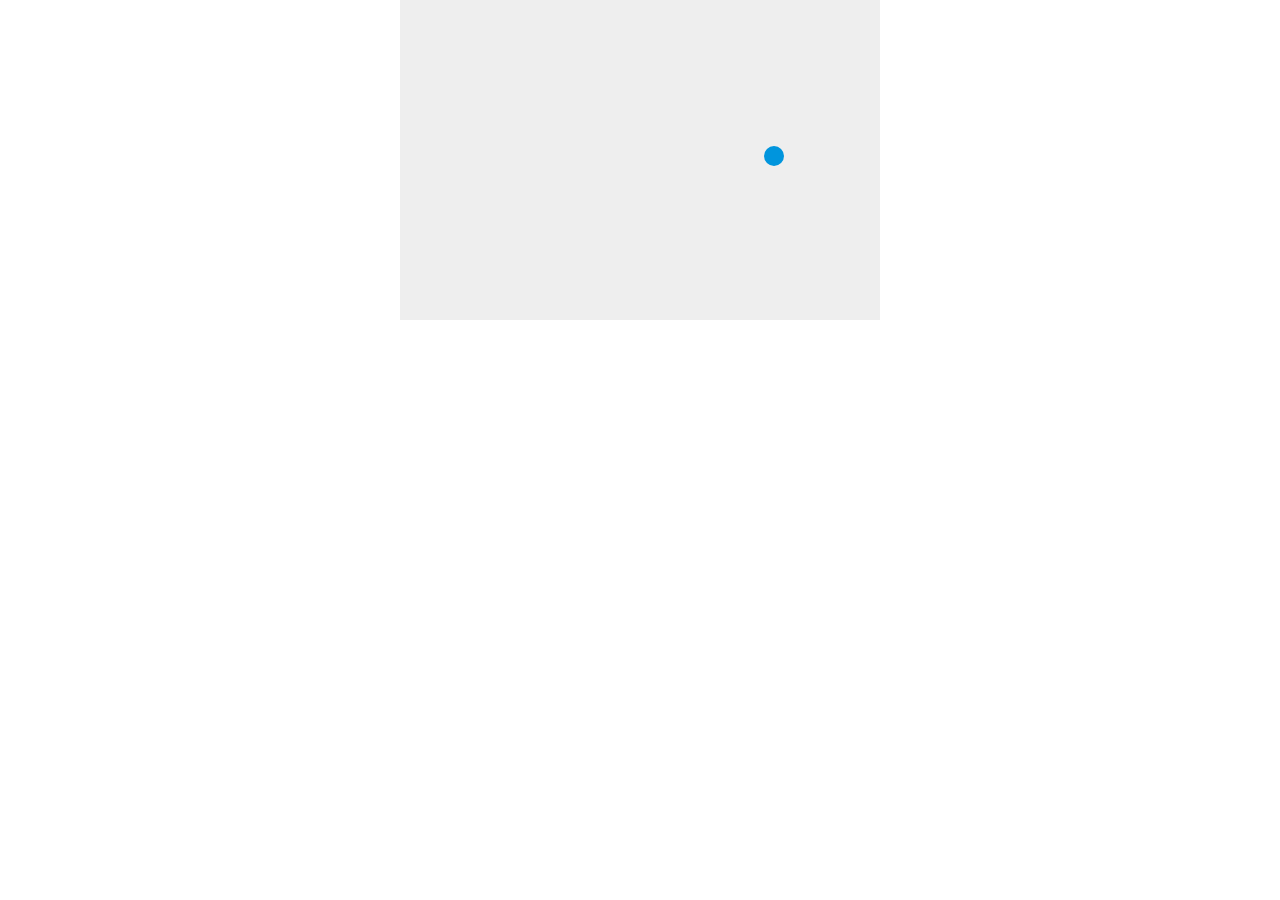
==== casse_brique/index.html @ 12bb4012 "'casse_brique'" ====
<!DOCTYPE html>
<html>
    <head>
        <meta charset="utf-8"/>
        <title>C MOA KI ES FAI</title>
        <style>
            *{padding : 0; margin:0;}
            canvas{ background: #eee; display: block; margin: 0 auto;}           
        </style>
    </head>
    <body>
         <canvas id="myCanvas" width="480" height="320"></canvas>
        <script>
                    var canvas = document.getElementById("myCanvas");
                    var ctx = canvas.getContext("2d");
                    var ballRadius = 10;
                    var x = canvas.width/2;
                    var y = canvas.height-30;
                    var dx = 2;
                    var dy = -2;

                    function drawBall() {
                        ctx.beginPath();
                        ctx.arc(x, y, ballRadius, 0, Math.PI*2);
                        ctx.fillStyle = "#0095DD";
                        ctx.fill();
                        ctx.closePath();
                    }
                    function draw() {
                        ctx.clearRect(0, 0, canvas.width, canvas.height);
                        drawBall();
                        if(x + dx > canvas.width-ballRadius || x + dx < ballRadius) {
                        dx = -dx;
                         }
                        if(y + dy > canvas.height-ballRadius || y + dy < ballRadius) {
                            dy = -dy;
                        }
                        x += dx;
                        y += dy;
                        }
                    
                            

             setInterval(draw, 10);

             
        </script>
     </body>
</html>
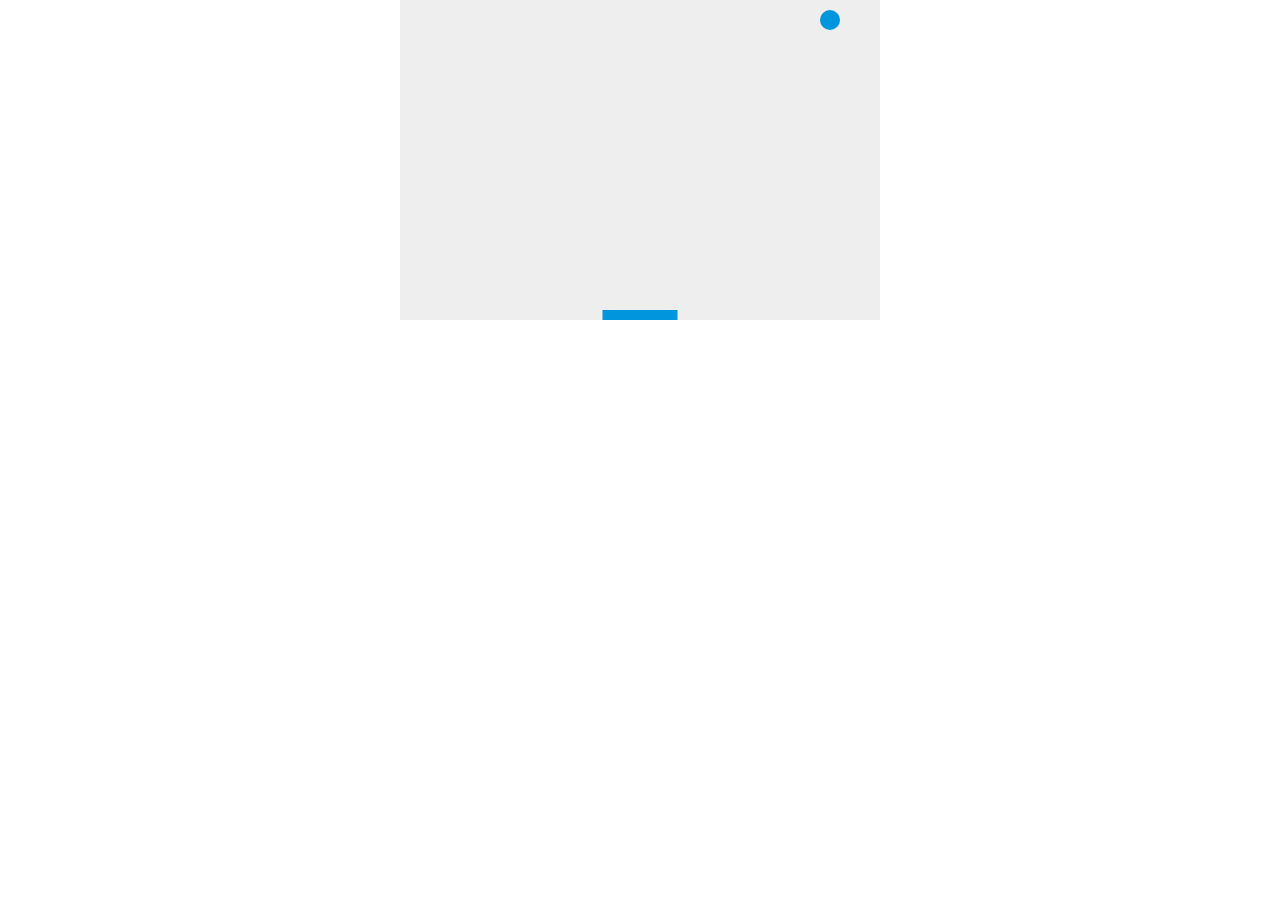
==== commit 353c684c: "amelioration cass brique" ====
--- a/casse_brique/index.html
+++ b/casse_brique/index.html
@@ -11,35 +11,89 @@
     <body>
          <canvas id="myCanvas" width="480" height="320"></canvas>
         <script>
-                    var canvas = document.getElementById("myCanvas");
-                    var ctx = canvas.getContext("2d");
-                    var ballRadius = 10;
-                    var x = canvas.width/2;
-                    var y = canvas.height-30;
-                    var dx = 2;
-                    var dy = -2;
+                  var canvas = document.getElementById("myCanvas");
+var ctx = canvas.getContext("2d");
+var ballRadius = 10;
+var x = canvas.width/2;
+var y = canvas.height-30;
+var dx = 2;
+var dy = -2;
+var paddleHeight = 10;
+var paddleWidth = 75;
+var paddleX = (canvas.width-paddleWidth)/2;
+var rightPressed = false;
+var leftPressed = false;
 
-                    function drawBall() {
-                        ctx.beginPath();
-                        ctx.arc(x, y, ballRadius, 0, Math.PI*2);
-                        ctx.fillStyle = "#0095DD";
-                        ctx.fill();
-                        ctx.closePath();
-                    }
-                    function draw() {
-                        ctx.clearRect(0, 0, canvas.width, canvas.height);
-                        drawBall();
-                        if(x + dx > canvas.width-ballRadius || x + dx < ballRadius) {
-                        dx = -dx;
-                         }
-                        if(y + dy > canvas.height-ballRadius || y + dy < ballRadius) {
-                            dy = -dy;
-                        }
-                        x += dx;
-                        y += dy;
-                        }
+document.addEventListener("keydown", keyDownHandler, false);
+document.addEventListener("keyup", keyUpHandler, false);
+
+function keyDownHandler(e) {
+    if(e.keyCode == 39) {
+        rightPressed = true;
+    }
+    else if(e.keyCode == 37) {
+        leftPressed = true;
+    }
+}
+function keyUpHandler(e) {
+    if(e.keyCode == 39) {
+        rightPressed = false;
+    }
+    else if(e.keyCode == 37) {
+        leftPressed = false;
+    }
+}
+
+function drawBall() {
+    ctx.beginPath();
+    ctx.arc(x, y, ballRadius, 0, Math.PI*2);
+    ctx.fillStyle = "#0095DD";
+    ctx.fill();
+    ctx.closePath();
+}
+function drawPaddle() {
+    ctx.beginPath();
+    ctx.rect(paddleX, canvas.height-paddleHeight, paddleWidth, paddleHeight);
+    ctx.fillStyle = "#0095DD";
+    ctx.fill();
+    ctx.closePath();
+}
+
+function draw() {
+    ctx.clearRect(0, 0, canvas.width, canvas.height);
+    drawBall();
+    drawPaddle();
+    
+    if(x + dx > canvas.width-ballRadius || x + dx < ballRadius) {
+        dx = -dx;
+    }
+    if(y + dy < ballRadius) {
+        dy = -dy;
+    }
+    else if(y + dy > canvas.height-ballRadius) {
+        if(x > paddleX && x < paddleX + paddleWidth) {
+            dy = -dy;
+        }
+        else {
+            alert("A LA MERDE COMMENT T ES NUL");
+            document.location.reload();
+        }
+    }
+    
+    if(rightPressed && paddleX < canvas.width-paddleWidth) {
+        paddleX += 7;
+    }
+    else if(leftPressed && paddleX > 0) {
+        paddleX -= 7;
+    }
+    
+    x += dx;
+    y += dy;
+}
+
+ var Interval = setInterval(draw, 10);
                     
-                            
+                                   
 
              setInterval(draw, 10);
 
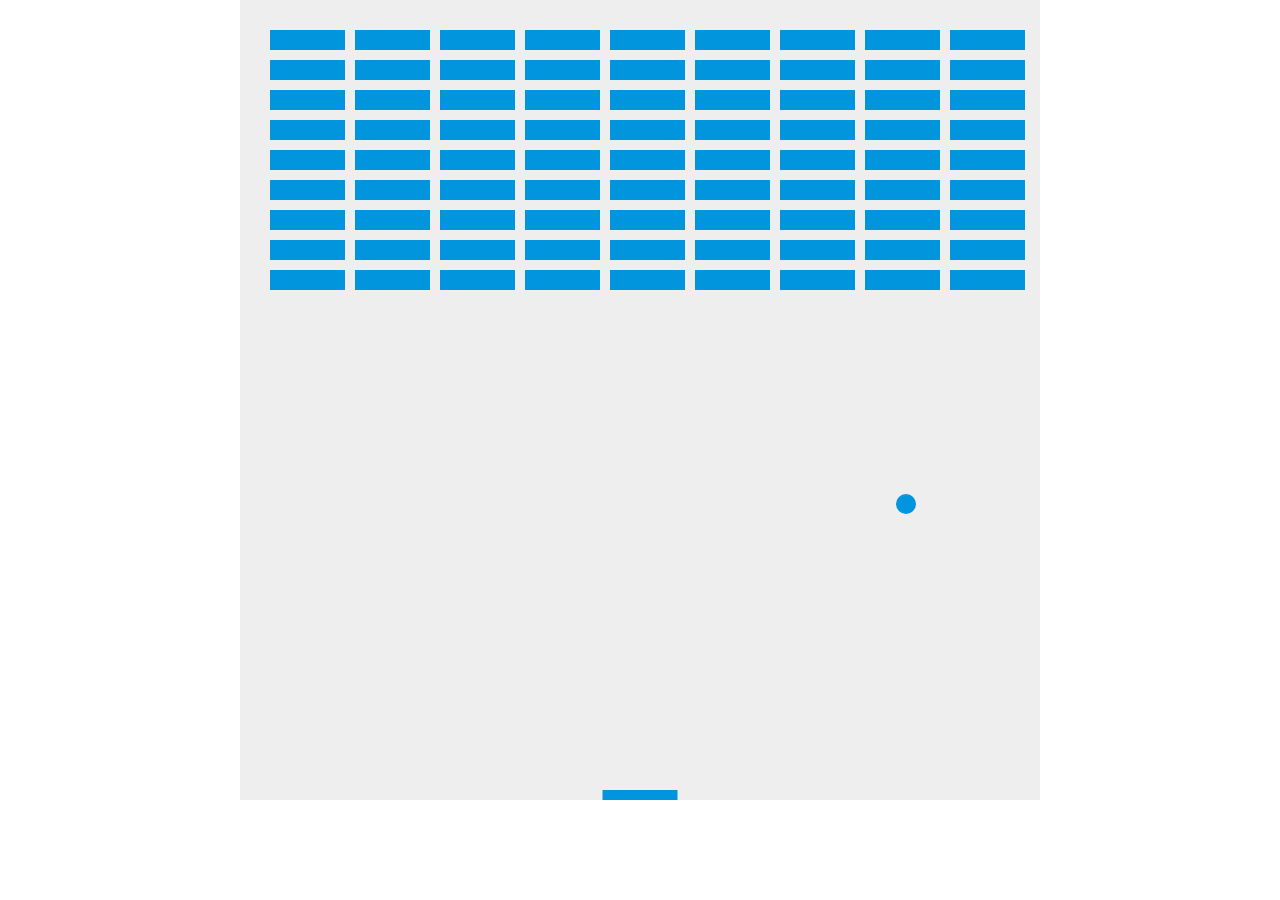
==== commit 76139126: "ajout des briques" ====
--- a/casse_brique/index.html
+++ b/casse_brique/index.html
@@ -9,7 +9,8 @@
         </style>
     </head>
     <body>
-         <canvas id="myCanvas" width="480" height="320"></canvas>
+        <p id="FIN" style="display: none;">T ES GROS ET NUL EN PLUS </p>
+         <canvas id="myCanvas" width="800" height="800"></canvas>
         <script>
                   var canvas = document.getElementById("myCanvas");
 var ctx = canvas.getContext("2d");
@@ -23,9 +24,41 @@
 var paddleX = (canvas.width-paddleWidth)/2;
 var rightPressed = false;
 var leftPressed = false;
-
+var brickRowCount = 9;
+var brickColumnCount = 9;
+var brickWidth= 75;
+var brickHeight =20;
+var brickPadding = 10;
+var brickOffsetTop = 30;
+var brickOffsetLeft = 30;
+var brickX =(c*(brickWidth+brickPadding))+brickOffsetLeft;
+var brickY = (r*brickHeight+brickPadding)+brickOffsetTop;
 document.addEventListener("keydown", keyDownHandler, false);
 document.addEventListener("keyup", keyUpHandler, false);
+
+var bricks =[];
+for(var c=0; c<brickColumnCount; c++){
+    bricks[c] = [];
+    for( var r=0; r<brickRowCount; r++){
+        bricks[c][r] = { x:0, y:0};
+    }
+}
+
+function drawBricks() {
+    for(var c=0; c<brickColumnCount; c++) {
+        for(var r=0; r<brickRowCount; r++) {
+            var brickX = (c*(brickWidth+brickPadding))+brickOffsetLeft;
+            var brickY = (r*(brickHeight+brickPadding))+brickOffsetTop;
+            bricks[c][r].x = brickX;
+            bricks[c][r].y = brickY;
+            ctx.beginPath();
+            ctx.rect(brickX, brickY, brickWidth, brickHeight);
+            ctx.fillStyle = "#0095DD";
+            ctx.fill();
+            ctx.closePath();
+        }
+    }
+}
 
 function keyDownHandler(e) {
     if(e.keyCode == 39) {
@@ -63,7 +96,7 @@
     ctx.clearRect(0, 0, canvas.width, canvas.height);
     drawBall();
     drawPaddle();
-    
+    drawBricks();
     if(x + dx > canvas.width-ballRadius || x + dx < ballRadius) {
         dx = -dx;
     }
@@ -75,7 +108,8 @@
             dy = -dy;
         }
         else {
-            alert("A LA MERDE COMMENT T ES NUL");
+            var fin = document.getElementById("FIN");
+            fin.style.display = "block";
             document.location.reload();
         }
     }
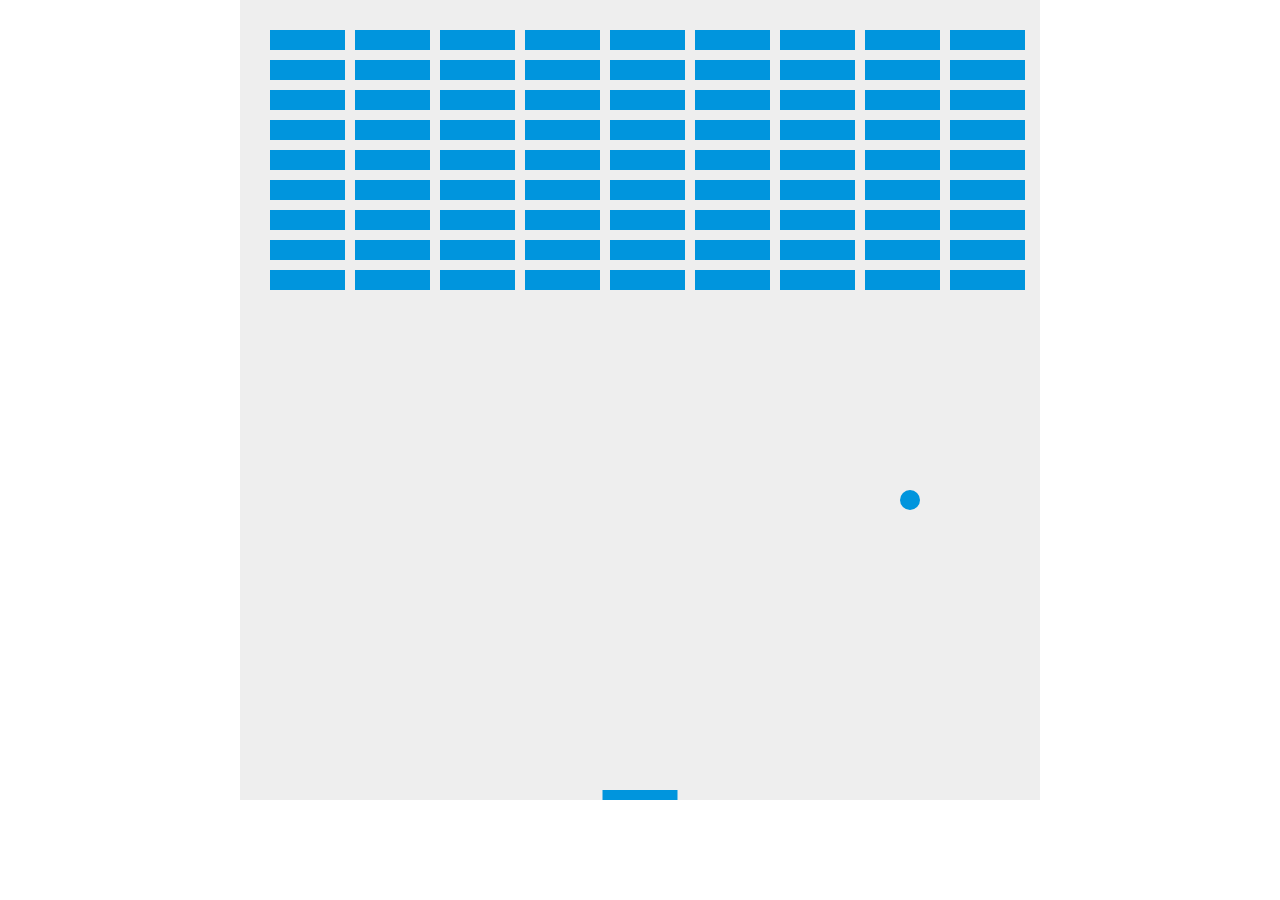
==== commit 92cc0a15: "casse briques" ====
--- a/casse_brique/index.html
+++ b/casse_brique/index.html
@@ -40,13 +40,14 @@
 for(var c=0; c<brickColumnCount; c++){
     bricks[c] = [];
     for( var r=0; r<brickRowCount; r++){
-        bricks[c][r] = { x:0, y:0};
+        bricks[c][r] = { x: 0, y: 0, status: 1 };
     }
 }
 
 function drawBricks() {
     for(var c=0; c<brickColumnCount; c++) {
         for(var r=0; r<brickRowCount; r++) {
+            if(bricks[c][r].status == 1) {
             var brickX = (c*(brickWidth+brickPadding))+brickOffsetLeft;
             var brickY = (r*(brickHeight+brickPadding))+brickOffsetTop;
             bricks[c][r].x = brickX;
@@ -57,9 +58,23 @@
             ctx.fill();
             ctx.closePath();
         }
+      } 
     }
 }
 
+function collisionDetection() {
+  for(var c=0; c<brickColumnCount; c++) {
+    for(var r=0; r<brickRowCount; r++) {
+      var b = bricks[c][r];
+      if(b.status == 1) {
+        if(x > b.x && x < b.x+brickWidth && y > b.y && y < b.y+brickHeight) {
+          dy = -dy;
+          b.status = 0;
+        }
+      }
+    }
+  }
+}
 function keyDownHandler(e) {
     if(e.keyCode == 39) {
         rightPressed = true;
@@ -97,6 +112,7 @@
     drawBall();
     drawPaddle();
     drawBricks();
+    collisionDetection();
     if(x + dx > canvas.width-ballRadius || x + dx < ballRadius) {
         dx = -dx;
     }
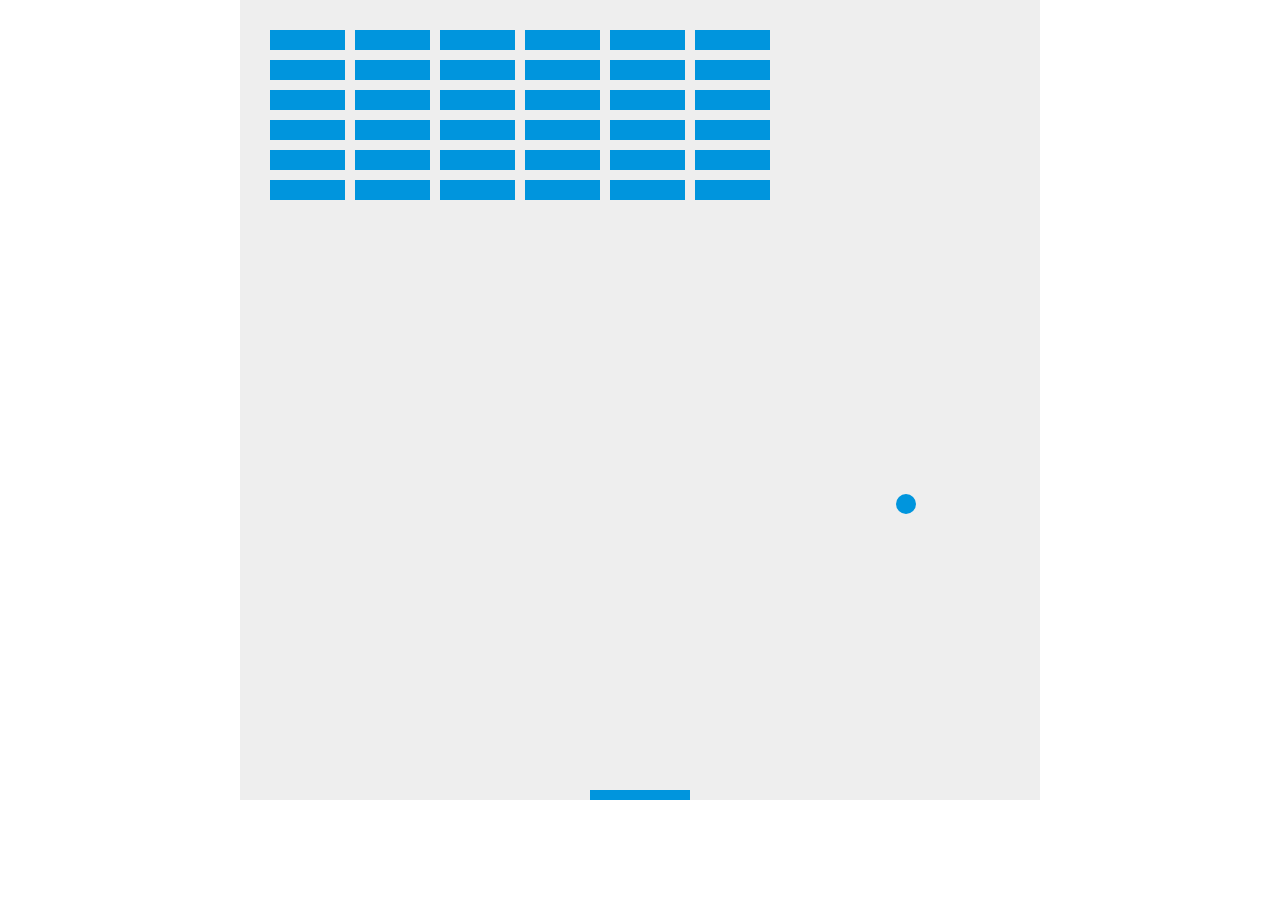
==== commit 40497a50: "36" ====
--- a/casse_brique/index.html
+++ b/casse_brique/index.html
@@ -20,12 +20,12 @@
 var dx = 2;
 var dy = -2;
 var paddleHeight = 10;
-var paddleWidth = 75;
+var paddleWidth = 100;
 var paddleX = (canvas.width-paddleWidth)/2;
 var rightPressed = false;
 var leftPressed = false;
-var brickRowCount = 9;
-var brickColumnCount = 9;
+var brickRowCount = 6;
+var brickColumnCount = 6;
 var brickWidth= 75;
 var brickHeight =20;
 var brickPadding = 10;
@@ -33,6 +33,8 @@
 var brickOffsetLeft = 30;
 var brickX =(c*(brickWidth+brickPadding))+brickOffsetLeft;
 var brickY = (r*brickHeight+brickPadding)+brickOffsetTop;
+var score = 0;
+
 document.addEventListener("keydown", keyDownHandler, false);
 document.addEventListener("keyup", keyUpHandler, false);
 
@@ -42,6 +44,12 @@
     for( var r=0; r<brickRowCount; r++){
         bricks[c][r] = { x: 0, y: 0, status: 1 };
     }
+}
+
+function drawScore(){
+    ctx.font = "16px Arial";
+    ctx.fillStyle = "#0095DD";
+    ctx.fillText("Score :" + score, 8,20);
 }
 
 function drawBricks() {
@@ -131,10 +139,10 @@
     }
     
     if(rightPressed && paddleX < canvas.width-paddleWidth) {
-        paddleX += 7;
+        paddleX += 2;
     }
     else if(leftPressed && paddleX > 0) {
-        paddleX -= 7;
+        paddleX -= 2;
     }
     
     x += dx;
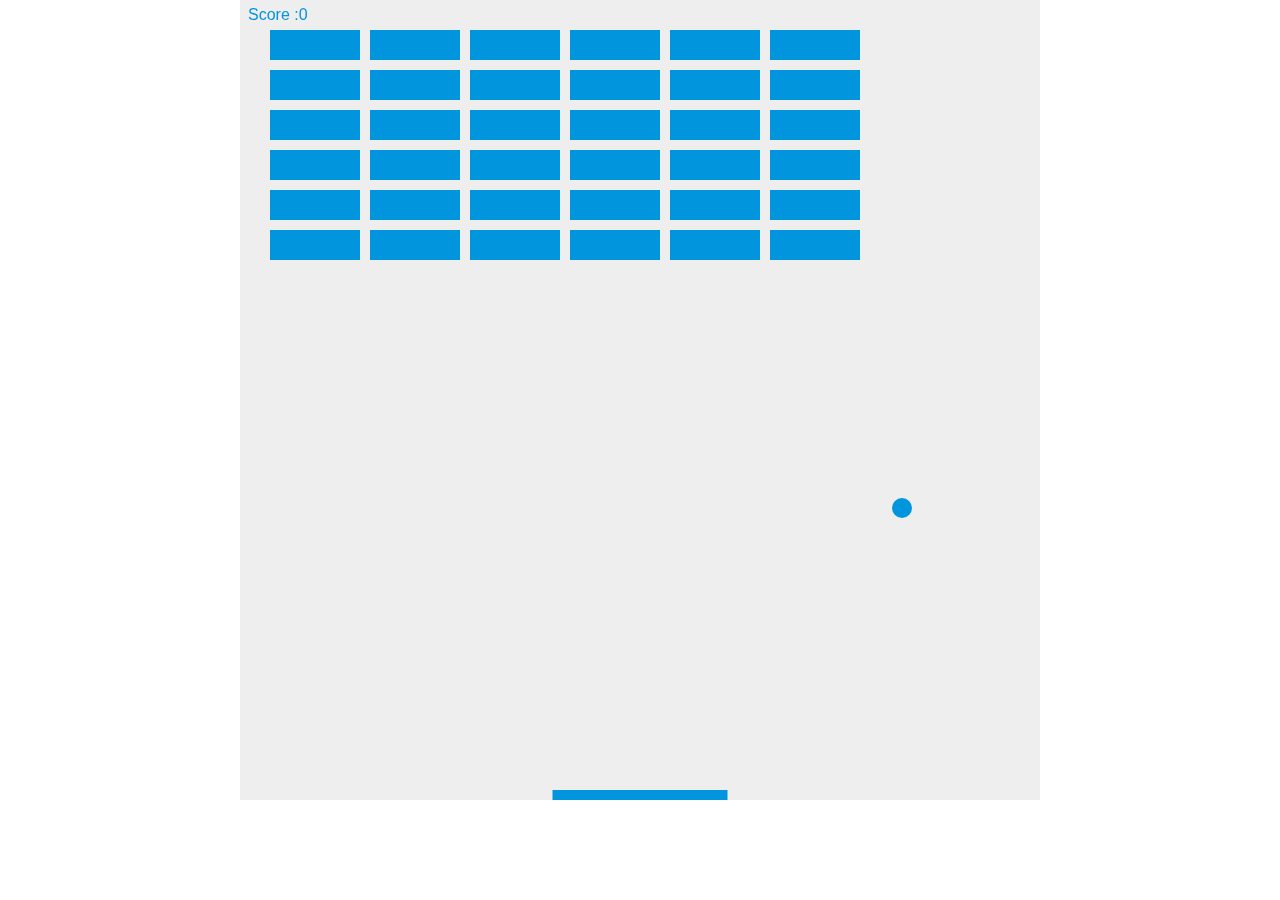
==== commit 0e092fa5: "Fini Le casse briques" ====
--- a/casse_brique/index.html
+++ b/casse_brique/index.html
@@ -20,14 +20,14 @@
 var dx = 2;
 var dy = -2;
 var paddleHeight = 10;
-var paddleWidth = 100;
+var paddleWidth = 175;
 var paddleX = (canvas.width-paddleWidth)/2;
 var rightPressed = false;
 var leftPressed = false;
 var brickRowCount = 6;
 var brickColumnCount = 6;
-var brickWidth= 75;
-var brickHeight =20;
+var brickWidth= 90;
+var brickHeight =30;
 var brickPadding = 10;
 var brickOffsetTop = 30;
 var brickOffsetLeft = 30;
@@ -37,13 +37,20 @@
 
 document.addEventListener("keydown", keyDownHandler, false);
 document.addEventListener("keyup", keyUpHandler, false);
-
+document.addEventListener("mousemove", mouseMoveHandler, false);
 var bricks =[];
 for(var c=0; c<brickColumnCount; c++){
     bricks[c] = [];
     for( var r=0; r<brickRowCount; r++){
         bricks[c][r] = { x: 0, y: 0, status: 1 };
     }
+}
+
+function mouseMoveHandler(e) {
+  var relativeX = e.clientX - canvas.offsetLeft;
+  if(relativeX > 0 && relativeX < canvas.width) {
+    paddleX = relativeX - paddleWidth/2;
+  }
 }
 
 function drawScore(){
@@ -78,11 +85,18 @@
         if(x > b.x && x < b.x+brickWidth && y > b.y && y < b.y+brickHeight) {
           dy = -dy;
           b.status = 0;
+          score++;
+          if(score == brickRowCount*brickColumnCount){
+              alert("C est gagné, Bravo!");
+              document.location.reload();
+              clearInterval(interval);
+            }
+          }
         }
       }
     }
   }
-}
+
 function keyDownHandler(e) {
     if(e.keyCode == 39) {
         rightPressed = true;
@@ -121,6 +135,7 @@
     drawPaddle();
     drawBricks();
     collisionDetection();
+    drawScore();
     if(x + dx > canvas.width-ballRadius || x + dx < ballRadius) {
         dx = -dx;
     }
@@ -139,10 +154,10 @@
     }
     
     if(rightPressed && paddleX < canvas.width-paddleWidth) {
-        paddleX += 2;
+        paddleX += 4;
     }
     else if(leftPressed && paddleX > 0) {
-        paddleX -= 2;
+        paddleX -= 4;
     }
     
     x += dx;
